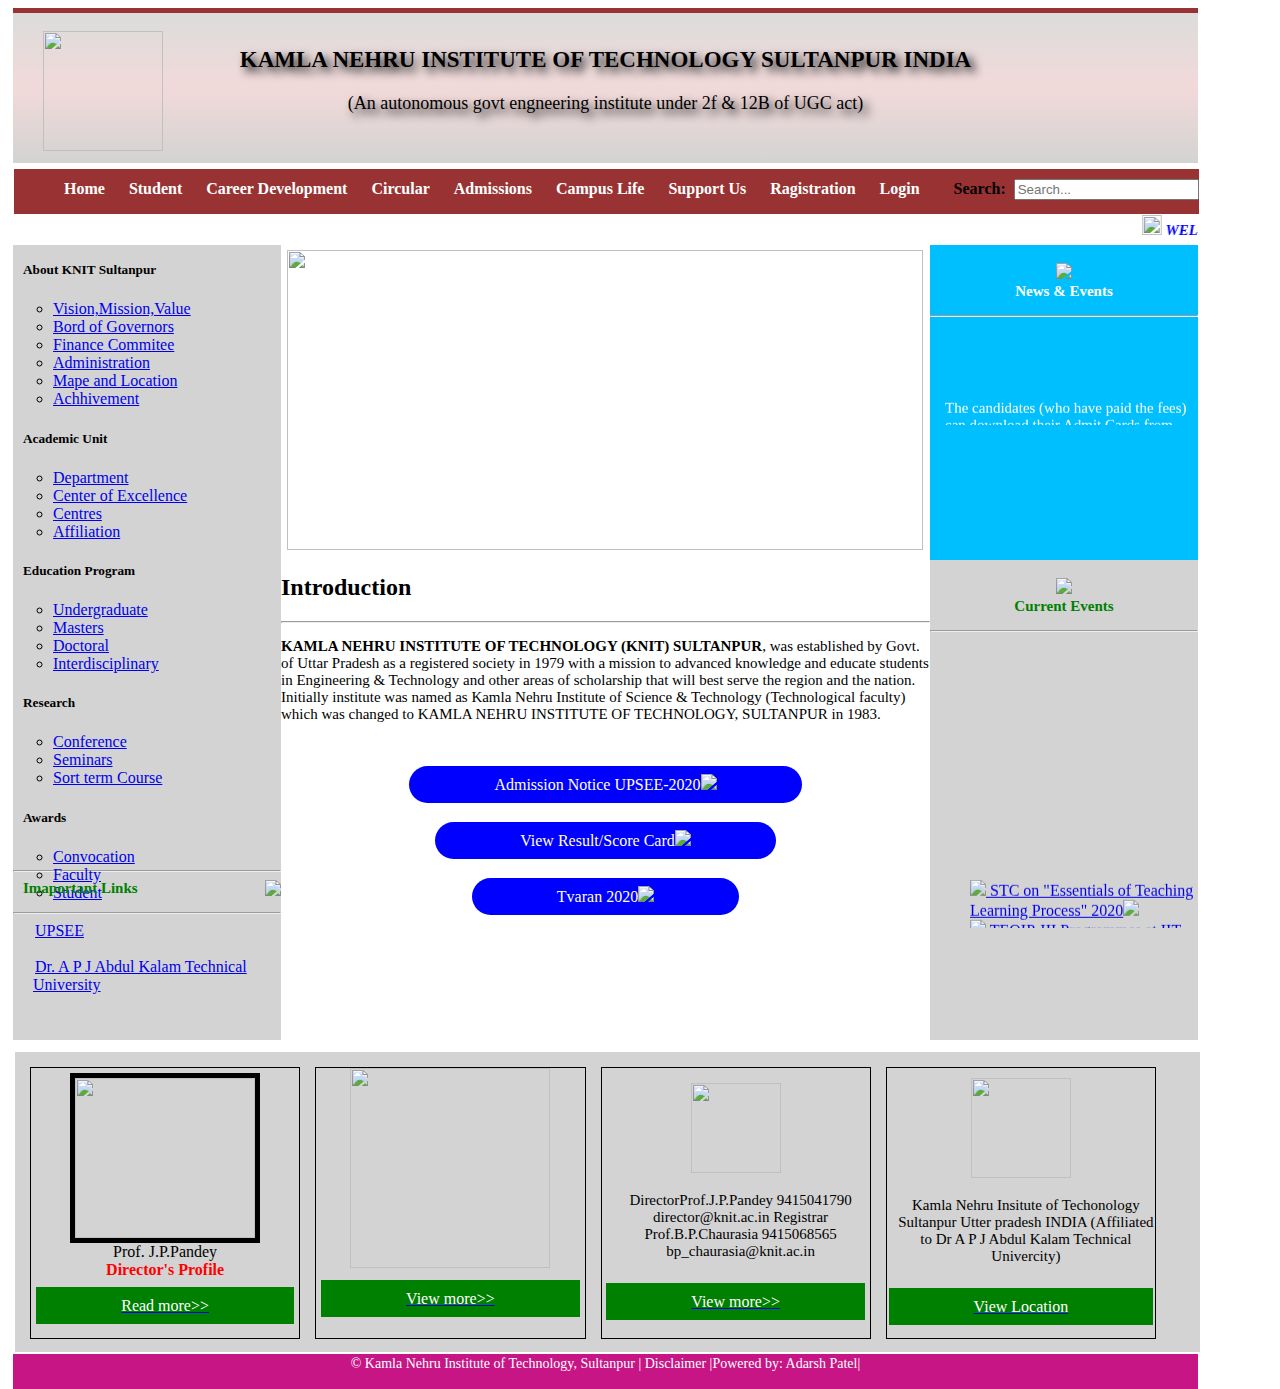
==== index.html @ 79cfc801 "Add files via upload" ====
<!DOCTYPE html>
<html>
<head>
  <title>KAMLA NEHRU INSTITUTE OF TECHNOLOGY (KNIT) SULTANPUR</title>
  <link rel="shortcut icon" href="/home/harish/Desktop/project/image/favicon.ico" />
  <link rel="stylesheet" type="text/css" href="/home/harish/Desktop/project/css/bootstrap.css">
  <meta name="viewport" content="width=device-width, initial-scale=1">
  <style type="text/css">
    #border{
      height: 1355px;
      width: 1185px;
      //background-color: #cccccc;
      margin-left: 5px;
      background-image: url('1.jpg');
    }
    #h1{
      height: 5px;
      width: 1185px;
      background-color: #993333;
    }
    #header {
  height: 150px;
  width: 1185px;
  background-color: #cccccc;
  background-image: linear-gradient(gainsboro, #f2d9d9,lightgrey);
  top-border:5px solid #993333;
}
#mark{
  height: 35px;
  width: 1185px;
  font-size:12px;
  background-color: white;
}
#middle{
  height: 800px;
  width: 1185px;
  background-color: white;

}
.mid{
  height: 790px;
  width: 590px;
  border: 5px solid black;
 // margin-left: 310px;
}
.m{
  height: 795px;
  width: 268px;
  background-color: lightgrey;
  //border: 5px solid white;
  margin-top: -5px;
  //margin-left: 0px;
}
#news
{
  height: 315px;
  width: 268px;
  background-color: deepskyblue;
  border: 5px white;
 // margin-left: 0px; 

}
#currentevent{
      height: 470px;
      width: 268px;
      background-color: lightgrey;
      //margin-top: 10px;
      //border: 15px white;
    }
#history{
  height: 600px;
  width: 268px;
  //background-color: red;
  margin-top: -5px;
  //border: 5px solid white;
 // margin-left: -5px;
}
new{
  background-color: blue;
  color: white;
  padding: 10px 85px;
 // margin-top: 10px;
  margin-bottom: 0px: 
  //border: none;
  width: 600px;
  height: 70px;
  border-radius: 30px 30px 30px 30px;
}
n1{
  background-color: green;
  color: white;
  padding: 10px 85px;
  margin-bottom: 0px: 
  border: none;
}
#h3{
          height: 1000px;
          width: 100px;
          margin-left: 20px;
          border:5px solid white;
}
g{
  margin: 30px;
  margin-bottom: 10px;
 }
 #menu{
  height: 45px;
      width: 1185px;
      background-color: #993333;
      margin-top: 5px;
      //border-radius:20px 20px 0px 0px;
            border:1px solid white;
            font-weight: bold;
}
#menu ul
{
list-style-type:none;
}
#menu ul li{
display:inline;
padding:10px;
//border:1px solid;
//margin: 10PX;
}
#menu ul li a{
color:white;
text-decoration:none;
}
#menu ul li a:hover{
  background-color: green;
}
#menu ul li ul li{
display: none;
}
#menu ul li:hover ul li{
       display: block;
}

#footer{
       height: 300px;
       width: 1185px;
       border:2px solid white;
       background-color: lightgrey;
       margin-left: 0px;
}
.f1{
     height:270px;
       width:268.25px;
       border:1px solid;
       margin-left:15px;
       margin-top:15px;
       float:left;
}
#flast{
       height: 35px;
       width: 1185px;
       background-color: mediumvioletred;
      // border: 5px white;
       //margin: 5px white;
       //margin-right: 5px;
      color: white;
      //margin-left: 5px;
}
p{
  //font-weight: bold;
  font-family: verdana;
  font-size: 15px;
  border: 5px white;
}
.dropbtn {
  background-color: #4CAF50;
  color: white;
  padding: 16px;
  font-size: 16px;
  border: none;
}

.dropdown {
  position: relative;
  display: inline-block;
}

.dropdown-content {
  display: none;
  position: absolute;
  background-color: #f1f1f1;
  min-width: 230px;
  box-shadow: 0px 8px 16px 0px rgba(0,0,0,0.2);
  z-index: 1;
}

.dropdown-content a {
  color: black;
  padding: 12px 16px;
  text-decoration: none;
  display: block;
}

.dropdown-content a:hover {background-color: #ddd;}

.dropdown:hover .dropdown-content {display: block;}

.dropdown:hover .dropbtn {background-color: #3e8e41;}


  </style>
</head>
<body>
  <div id="border"> 
    <div class="b" style="float: left;"></div>
    <div class="b" style="float: right;"></div>
    <div id="h1">
      <br>
      <center><h2><span style="font-size:23px; color:black; text-shadow:5px 5px 10px black;">
KAMLA NEHRU INSTITUTE OF TECHNOLOGY SULTANPUR INDIA</h2></span>
    <span style="font-size:18px; color:black; text-shadow:5px 5px 10px black;">
(An autonomous govt engneering institute under 2f & 12B of UGC act)</span></center>
  </div>
  <div id="header">
    <br>
  <g><img src="/home/harish/Desktop/project/image/KNITlogo.png" height="120px" width="120px"/></g>
  </div>
  <div id="menu">
       
    <ul style="margin-top: 10px;">
          <li><a href="index1.html">Home</a></li>
        <div class="dropdown">
          <li><a href="#">Student</a></li>
        <div class="dropdown-content">
          <a href="#">Student Academic Interface</a>
          <a href="#">Update Student's Profile</a>
          <a href="#">Download Provisional Certificate</a>
          <a href="#">Life @ KNIT</a>
          <!--<div class="dropdown-content">
            <a href="#">Campus</a>
            <a href="#">Library</a>
            <a href="#">Bank</a>
          </div></div>  -->
          <a href="#">Students Welfare</a>
          <a href="#">Student Bodies</a>
          <a href="#">Information Brochure</a>
          <a href="#">Train Time Table</a>
        </div></div>
        <div class="dropdown">
          <li><a href="#">Career Development</a></li>
        <div class="dropdown-content">
          <a href="#">Career Development Cell</a>
          <a href="#">Students Placement Module</a>
          <a href="#">Training & Workshops</a>
          <a href="#">Internship</a>
          <a href="#">Alumni</a>
        </div></div>
          <li><a   href="#">Circular</a></li>
          <li><a   href="#">Admissions</a></li>
          <li><a   href="#">Campus Life</a></li>
          <li><a   href="#">Support Us</a></li>
           <li><a   href="/home/harish/Desktop/project/StudentRegistration.html" target="blank">Ragistration</a></li>
          <li><a   href="/home/harish/Desktop/project/stusentlogin.html" target="blank">Login</a></li>
          <t style="margin-left: 20px;">Search:&nbsp</t>
         <input type="text" placeholder="Search..." >
     </ul>
      </div>
      <div id="mark"><span style="font-size:15px; color:blue;">
<marquee scrollamount="7"><b><img src="/home/harish/Desktop/project/image/rose.png" height="20px" width="20pxs"> <i>WELCOME TO KAMLA NEHRU INSTITUTE OF TECHNOLOGY SULTANPUR INDIA</i><img src="/home/harish/Desktop/project/image/rose.png" height="20px" width="20pxs"></b></marquee></span></div>
       <div id="middle">
          <div class="m" style="float: left;">
            <div id="history">
             <h5 style="margin-left: 10px;">About KNIT Sultanpur</h5>
              <ul type="circle">
                <li><a href="#">Vision,Mission,Value</a></li>
                <li><a href="#">Bord of Governors</a></li>
                <li><a href="#">Finance Commitee</a></li>
                <li><a href="#">Administration</a></li>
                <li><a href="#">Mape and Location</a></li>
                <li><a href="#">Achhivement</a></li>
              </ul>

            <h5 style="margin-left: 10px;">Academic Unit</h5>  
             <ul type="circle">         
              <li><a href="#">Department</a></li>
              <li><a href="#">Center of Excellence</a></li>
              <li><a href="#">Centres</a></li>
              <li><a href="#">Affiliation</a></li>
            </ul>
            
            <h5 style="margin-left: 10px">Education Program</h5>
             <ul type="circle">
              <li><a href="#">Undergraduate</a></li>
              <li><a href="#">Masters</a></li>
              <li><a href="#">Doctoral</a></li>
              <li><a href="#">Interdisciplinary</a></li>
            </ul>

            <h5 style="margin-left: 10px">Research</h5>
             <ul type="circle">
              <li><a href="#">Conference</a></li>
              <li><a href="#">Seminars</a></li>
              <li><a href="#">Sort term Course</a></li>
             </ul>
            <h5 style="margin-left: 10px">Awards</h5>
             <ul type="circle">
              <li><a href="#">Convocation</a></li>
              <li><a href="#">Faculty</a></li>
              <li><a href="#">Student</a></li>
             </ul>
           </div><hr>
          <p style="margin-top:5px"><span style="font-size:15px; color: green">
            <b style="margin-left: 10px;">Imaportant Links <img src="/home/harish/Desktop/project/image/imp_links.png" style="float: right;">
            </b>
          </p></span><hr><img src="/home/harish/Desktop/project/image/arrow1.png" height="10px" width="10px;">&nbsp &nbsp<a href="https://upsee.nic.in/publicinfo/public/home.aspx" target="blank">UPSEE</a>
          <br><br>
          <img src="/home/harish/Desktop/project/image/arrow1.png" height="10px" width="10px;">&nbsp &nbsp<a href="https://aktu.ac.in/" target="blank">Dr. A P J Abdul Kalam Technical <l style="margin-left: 20px;">University</l></a>

        </div>
          <div class="m" style="float: right;">
            <center>
  <div id="news"><br><img src="/home/harish/Desktop/project/image/news_event_g.png"><p style="margin-top:0px">
              <span style="font-size:15px; color: white"><b> News & Events</b></span></p><hr>
              <marquee direction="up" scrollamount="5" height="100px;" hspace="5px;" onmouseover="stop();" onmouseout="start();"><p style="color: white; margin-left:10px;">The candidates (who have paid the fees) can download their Admit Cards from  website www.knit.ac.in  w.e.f. 06.02.2020 (Friday). The candidates are advised to download their Admit Card of semester exam  using their roll and Password. In case, a candidate has misplaced or forgotten the Password, he/she may use the Date of Birth option given in the website.</p></marquee>
            </div>
            <div id="currentevent"><br><img src="/home/harish/Desktop/project/image/cur_event_g.png"><p style="margin-top:0px"><span style="font-size:15px; color: green"><b>Current Events</b></span></p><hr>
              <ul style="list-style-type: none; margin-left: 0px;">
   <marquee direction="up" height="280px;" scrolldelay="20">           
<li><a href="pdf/STC_Feb_P2020.pdf" target="_blank"><img src="/home/harish/Desktop/project/image/arrow_g.png"> STC on "Essentials of Teaching Learning Process" 2020</a><img src="/home/harish/Desktop/project/image/newicon.gif"></li>  
<li><a href="pdf/Notice_IIT_27Jan2020.pdf" target="_blank"><img src="/home/harish/Desktop/project/image/arrow_g.png"> TEQIP-III Programmes at IIT Delhi</a><img src="/home/harish/Desktop/project/image/newicon.gif"></li>             
<li><a href="pdf/ORTA_27Jan2020.pdf" target="_blank"><img src="/home/harish/Desktop/project/image/arrow_g.png"> STC on "Operation Research : Techniques and Applications (ORTA-2020)"</a><img src="/home/harish/Desktop/project/image/newicon.gif"></li>
<li><a href="pdf/NPTEL_220120.pdf" target="_blank"><img src="/home/harish/Desktop/project/image/arrow_g.png"> Notice for NPTEL Course for VIII Sem. B. Tech (All Branches)</a><img src="/home/harish/Desktop/project/image/newicon.gif"> </li>
<!--<li><a href="pdf/Notice-MOOCS_210120.pdf" target="_blank">Notice for NPTEL Course for VIII Sem. B. Tech (All Branches)</a><img src="/home/harish/Desktop/project/image/newicon.gif">  </li>-->
<li><a href="pdf/Quotation-GI-flag_140120.pdf" target="_blank"><img src="/home/harish/Desktop/project/image/arrow_g.png"> Quotation of galvanized flag mast of 12 Meter</a><img src="/home/harish/Desktop/project/image/newicon.gif">  </li>
<li><a href="pdf/SS-Pole-_140120.pdf" target="_blank"><img src="/home/harish/Desktop/project/image/arrow_g.png"> Quotation of Stainless Steel Flag Pole</a><img src="/home/harish/Desktop/project/image/newicon.gif">  </li>
<li><a href="pdf/SSPole1_140120.pdf" target="_blank"><img src="/home/harish/Desktop/project/image/arrow_g.png"> Quotation of Stainless Steel Flag Pole</a><img src="/home/harish/Desktop/project/image/newicon.gif"> </li>
<li><a href="pdf/alumni-park_140120.pdf" target="_blank"><img src="/home/harish/Desktop/project/image/arrow_g.png"> Instalation of National Flag with alumini's contribution</a><img src="/home/harish/Desktop/project/image/newicon.gif"> </li>
<li><a href="pdf/Quotation-gI_140120.pdf" target="_blank"><img src="/home/harish/Desktop/project/image/arrow_g.png">  Quotation of galvanized flag mast of 20 Meter</a><img src="/home/harish/Desktop/project/image/newicon.gif"> </li>

<li><a href="pdf/ExamScheme14Dec20191.pdf" target="_blank"><img src="/home/harish/Desktop/project/image/arrow_g.png">  Revised M. Tech(PT) Exam Scheme odd Semester 2019-20</a></li>              
<li><a href="pdf/Revised_Carry_2019-20.pdf" target="_blank"><img src="/home/harish/Desktop/project/image/arrow_g.png"> Revised Carry Over Paper/EX Student Scheme Odd Semester 2019-20</a></li>
<li><a href="pdf/Revised_Scheme06Dec2019.pdf" target="_blank"><img src="/home/harish/Desktop/project/image/arrow_g.png"> Revised Scheme of odd Semester Examination 2019-20</a></li>
<li><a href="pdf/Leaflet14Nov2019.pdf" target="_blank"><img src="/home/harish/Desktop/project/image/arrow_g.png"> Two  week FDP on Process Improvement Methodologies “Lean & Six Sigma”</a></li>                
<li><a href="pdf/Notice5Nov2019.pdf" target="_blank"><img src="/home/harish/Desktop/project/image/arrow_g.png"> Notice for fillup the examination form odd sem.2019</a></li>             
<li><a href="pdf/Workshop15Oct2019.pdf" target="_blank"><img src="/home/harish/Desktop/project/image/arrow_g.png"> Five Days Workshop on "Mechatronics & Instrumentation</a></li>
<li><a href="pdf/FDP30Sept2019.pdf" target="_blank"><img src="/home/harish/Desktop/project/image/arrow_g.png"> STC Programme on Structural Integrity and Reliability</a></li>
              
<li><a href="pdf/Scheme24Sept2019.pdf" target="_blank"><img src="/home/harish/Desktop/project/image/arrow_g.png"> Scheme of First Mid Semester Test (Odd Sem.)2019-20</a></li>
              
              <li><a href="pdf/Broucher19Sept2019.pdf" target="_blank"><img src="/home/harish/Desktop/project/image/arrow_g.png"> One Week STC On Cyber Crime & Computer Security: Law Enforcement Perspective (CCCSLEP)</a></li>
              
<li><a href="pdf/news_010819.pdf" target="_blank"><img src="/home/harish/Desktop/project/image/arrow_g.png">Elective Course in & 7th semester or moocs through NPTEL </a></li>
<li><a href="pdf/AICTESTTP3Aug2019.pdf" target="_blank"><img src="/home/harish/Desktop/project/image/arrow_g.png"> One week Short Term Training Program on “Simulation Techniques for Engineering Research”(September 16 to 21, 2019)</a></li>
<li><a href="pdf/notice_200219.pdf" target="_blank" class="news"><img src="/home/harish/Desktop/project/image/arrow_g.png"> Notice Regarding Degree/Marksheets</a></li>
<li><a href="pdf/Notice_28Jan_2019.pdf" target="_blank" class="news"><img src="/home/harish/Desktop/project/image/arrow_g.png"> Notice Regarding Uncollected Degree </a></li>                
<li><a href="pdf/Ombudsman_270818.pdf" target="_blank" class="news"><img src="/home/harish/Desktop/project/image/arrow_g.png"> Ombudsman for Grievance Redressal</a></li>
<li><a href="pdf/redressal_270818.pdf" target="_blank" class="news"><img src="/home/harish/Desktop/project/image/arrow_g.png"> Grievance Redressal Committee for the Students</a></li>
<li><a href="pdf/news_140618.pdf" target="_blank" class="news"><img src="/home/harish/Desktop/project/image/arrow_g.png"> Creating a cell for students from J & K for higher studies</a></li></marquee></ul>                                                                      
            </div>
          </center>
<div id="implink"></div>
          </div>
          <img src="/home/harish/Desktop/project/image/images (3).jpeg" height="300px" width="636px" style="margin-left: 6px;">  
          <br>
          <h2><span style="color: #000000;">Introduction</span></h2>
          <hr>
            <p><b style="font-family: verdana;">KAMLA NEHRU INSTITUTE OF TECHNOLOGY (KNIT) SULTANPUR</b>, was established by Govt. of Uttar Pradesh as a registered society in 1979 with a mission to advanced knowledge and educate students in Engineering & Technology and other areas of scholarship that will best serve the region and the nation. Initially institute was named as Kamla Nehru Institute of Science & Technology (Technological faculty) which was changed to KAMLA NEHRU INSTITUTE OF TECHNOLOGY, SULTANPUR in 1983. </p> 
            <br><br>
            <center>
            <a href="https://upsee.nic.in/publicinfo/public/home.aspx" target="blank"><new>Admission Notice UPSEE-2020<img src="/home/harish/Desktop/project/image/newicon.gif"></new></></a><br><br><br>
            <a href="https://govexams.com/knit/Searchresult.aspx" target="blank"><new>View Result/Score Card<img src="/home/harish/Desktop/project/image/newicon.gif"></new></a><br><br><br>
            <a href="https://www.tvaran2k20.co.in" target="blank"><new>Tvaran 2020<img src="/home/harish/Desktop/project/image/newicon.gif"></new></></a>
          </center>
        </div>
<div id="footer">
    <div class="f1"><center><img src="/home/harish/Desktop/project/image/director.jpg" height="160px;" width="180px;" style="margin-top: 5px" border="5px white;"><br>Prof. J.P.Pandey<br><b style="color: red">Director's Profile</b><br><br><a href="director.html" style="border: 0px;"><n1>Read more>></n1></a></center></div>
        <div class="f1"><center><img src="/home/harish/Desktop/project/image/photo-gallery.png" height="200px;" width="200px;"><br><br><a href="gallery.html" style="border: 0px;"><n1>View more>></n1></a></center></div>
        <div class="f1"><center><img src="/home/harish/Desktop/project/image/contect.png" height="90px;" width="90px;" style="margin-top: 15PX;">
<p style="margin-left: 10px;">DirectorProf.J.P.Pandey 9415041790 director@knit.ac.in
Registrar Prof.B.P.Chaurasia 9415068565 bp_chaurasia@knit.ac.in</p><br><a href="contact.html" style="border: 0px;"><n1>View more>></n1></a></center></div>
        <div class="f1"><center><img src="/home/harish/Desktop/project/image/pta.jpg" height="100px;" width="100px;" style="margin-top: 10px;"><p style="margin-left: 10px;">Kamla Nehru Insitute of Techonology Sultanpur Utter pradesh INDIA (Affiliated to Dr A P J Abdul Kalam Technical Univercity)</p><br><a href="https://www.google.com/maps/dir//Kamla+Nehru+Institute+of+Technology,+Sultanpur+(U.P.),+Sultanpur+-+Kadipur+Rd,+Sultanpur,+Uttar+Pradesh+228118/data=!4m6!4m5!1m1!4e2!1m2!1m1!1s0x399a7c86d691219f:0x99a3eb1e7c07f78f?sa=X&ved=2ahUKEwjW_8CUu73nAhVIU30KHY4_BF4Q48ADMAV6BAgHECg" style="border: 0px;margin-top: 15px; "><n1>View Location</n1></a></center></div></div>
        <div id="flast"><center><d style="font-weight: lighter; font-size: 14px; margin-top: 20px;
" >&copy Kamla Nehru Institute of Technology, Sultanpur | Disclaimer |Powered by: Adarsh Patel|
</d></center></div>
</div>
</body>
</html>
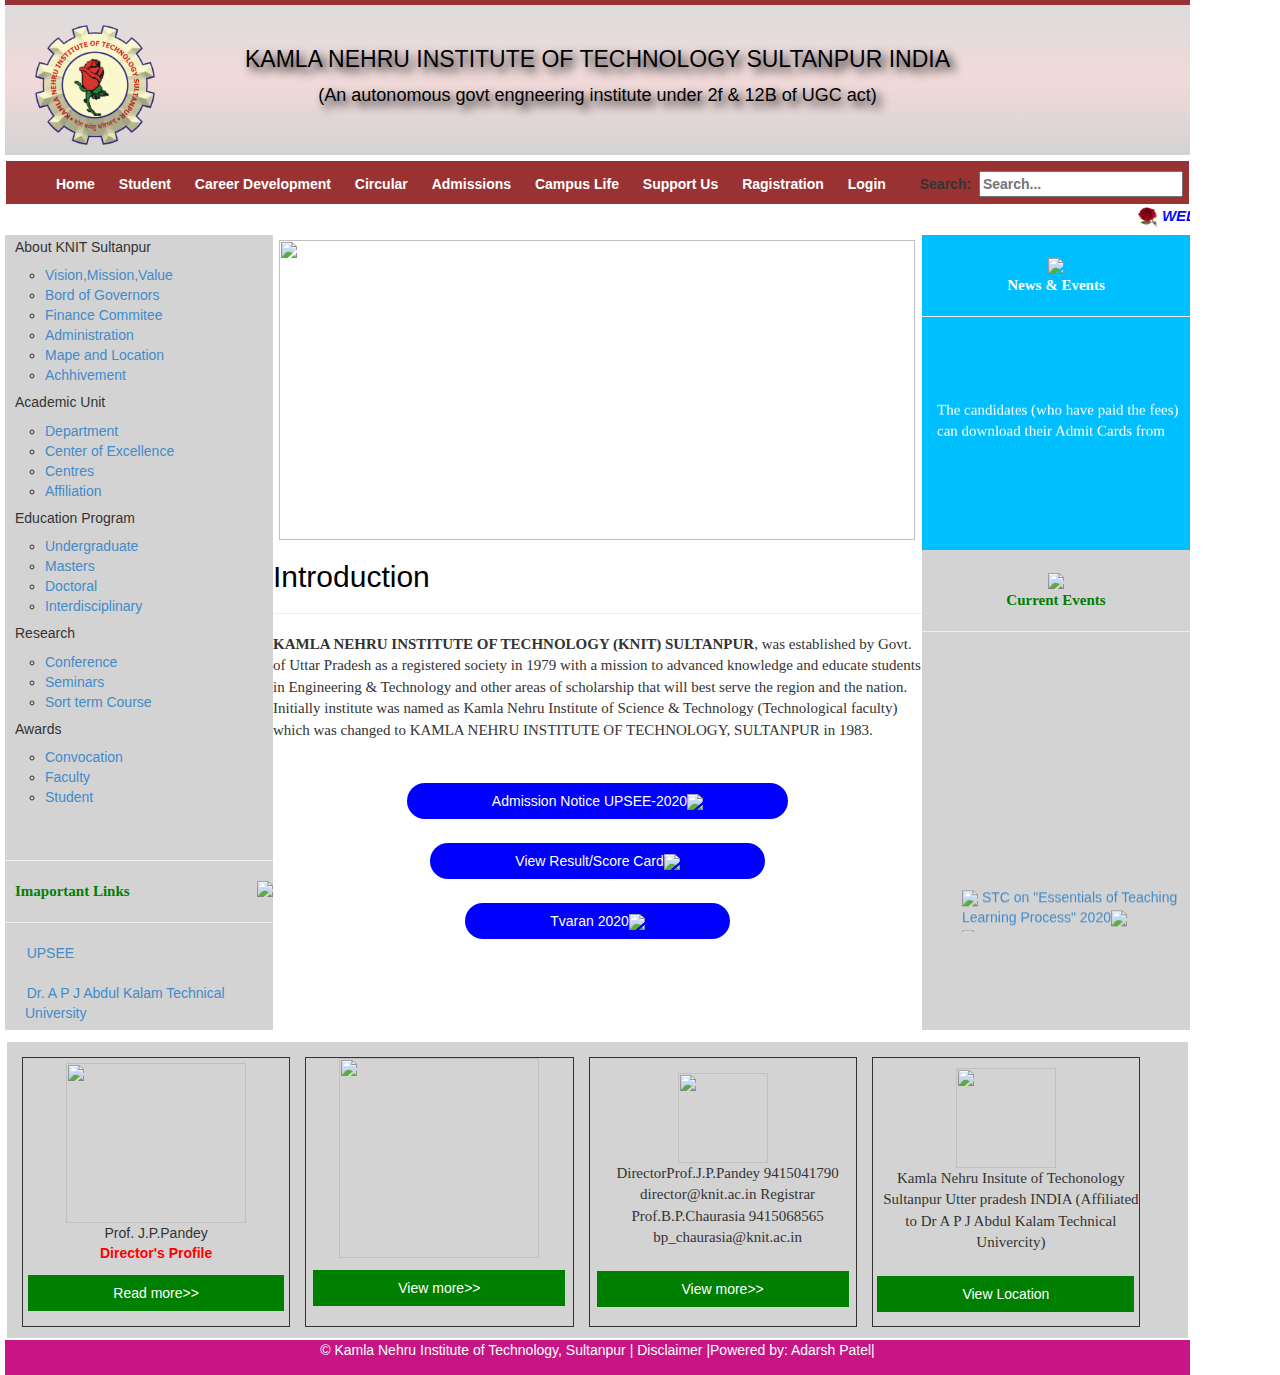
==== commit f932743d: "Update index.html" ====
--- a/index.html
+++ b/index.html
@@ -2,8 +2,8 @@
 <html>
 <head>
   <title>KAMLA NEHRU INSTITUTE OF TECHNOLOGY (KNIT) SULTANPUR</title>
-  <link rel="shortcut icon" href="/home/harish/Desktop/project/image/favicon.ico" />
-  <link rel="stylesheet" type="text/css" href="/home/harish/Desktop/project/css/bootstrap.css">
+  <link rel="shortcut icon" href="image/favicon.ico" />
+  <link rel="stylesheet" type="text/css" href="css/bootstrap.css">
   <meta name="viewport" content="width=device-width, initial-scale=1">
   <style type="text/css">
     #border{
@@ -218,12 +218,12 @@
   </div>
   <div id="header">
     <br>
-  <g><img src="/home/harish/Desktop/project/image/KNITlogo.png" height="120px" width="120px"/></g>
+  <g><img src="/image/KNITlogo.png" height="120px" width="120px"/></g>
   </div>
   <div id="menu">
        
     <ul style="margin-top: 10px;">
-          <li><a href="index1.html">Home</a></li>
+          <li><a href="index.html">Home</a></li>
         <div class="dropdown">
           <li><a href="#">Student</a></li>
         <div class="dropdown-content">
@@ -254,14 +254,14 @@
           <li><a   href="#">Admissions</a></li>
           <li><a   href="#">Campus Life</a></li>
           <li><a   href="#">Support Us</a></li>
-           <li><a   href="/home/harish/Desktop/project/StudentRegistration.html" target="blank">Ragistration</a></li>
-          <li><a   href="/home/harish/Desktop/project/stusentlogin.html" target="blank">Login</a></li>
+           <li><a   href="/StudentRegistration.html" target="blank">Ragistration</a></li>
+          <li><a   href="/stusentlogin.html" target="blank">Login</a></li>
           <t style="margin-left: 20px;">Search:&nbsp</t>
          <input type="text" placeholder="Search..." >
      </ul>
       </div>
       <div id="mark"><span style="font-size:15px; color:blue;">
-<marquee scrollamount="7"><b><img src="/home/harish/Desktop/project/image/rose.png" height="20px" width="20pxs"> <i>WELCOME TO KAMLA NEHRU INSTITUTE OF TECHNOLOGY SULTANPUR INDIA</i><img src="/home/harish/Desktop/project/image/rose.png" height="20px" width="20pxs"></b></marquee></span></div>
+<marquee scrollamount="7"><b><img src="/image/rose.png" height="20px" width="20pxs"> <i>WELCOME TO KAMLA NEHRU INSTITUTE OF TECHNOLOGY SULTANPUR INDIA</i><img src="/home/harish/Desktop/project/image/rose.png" height="20px" width="20pxs"></b></marquee></span></div>
        <div id="middle">
           <div class="m" style="float: left;">
             <div id="history">
@@ -379,4 +379,4 @@
 </d></center></div>
 </div>
 </body>
-</html>+</html>
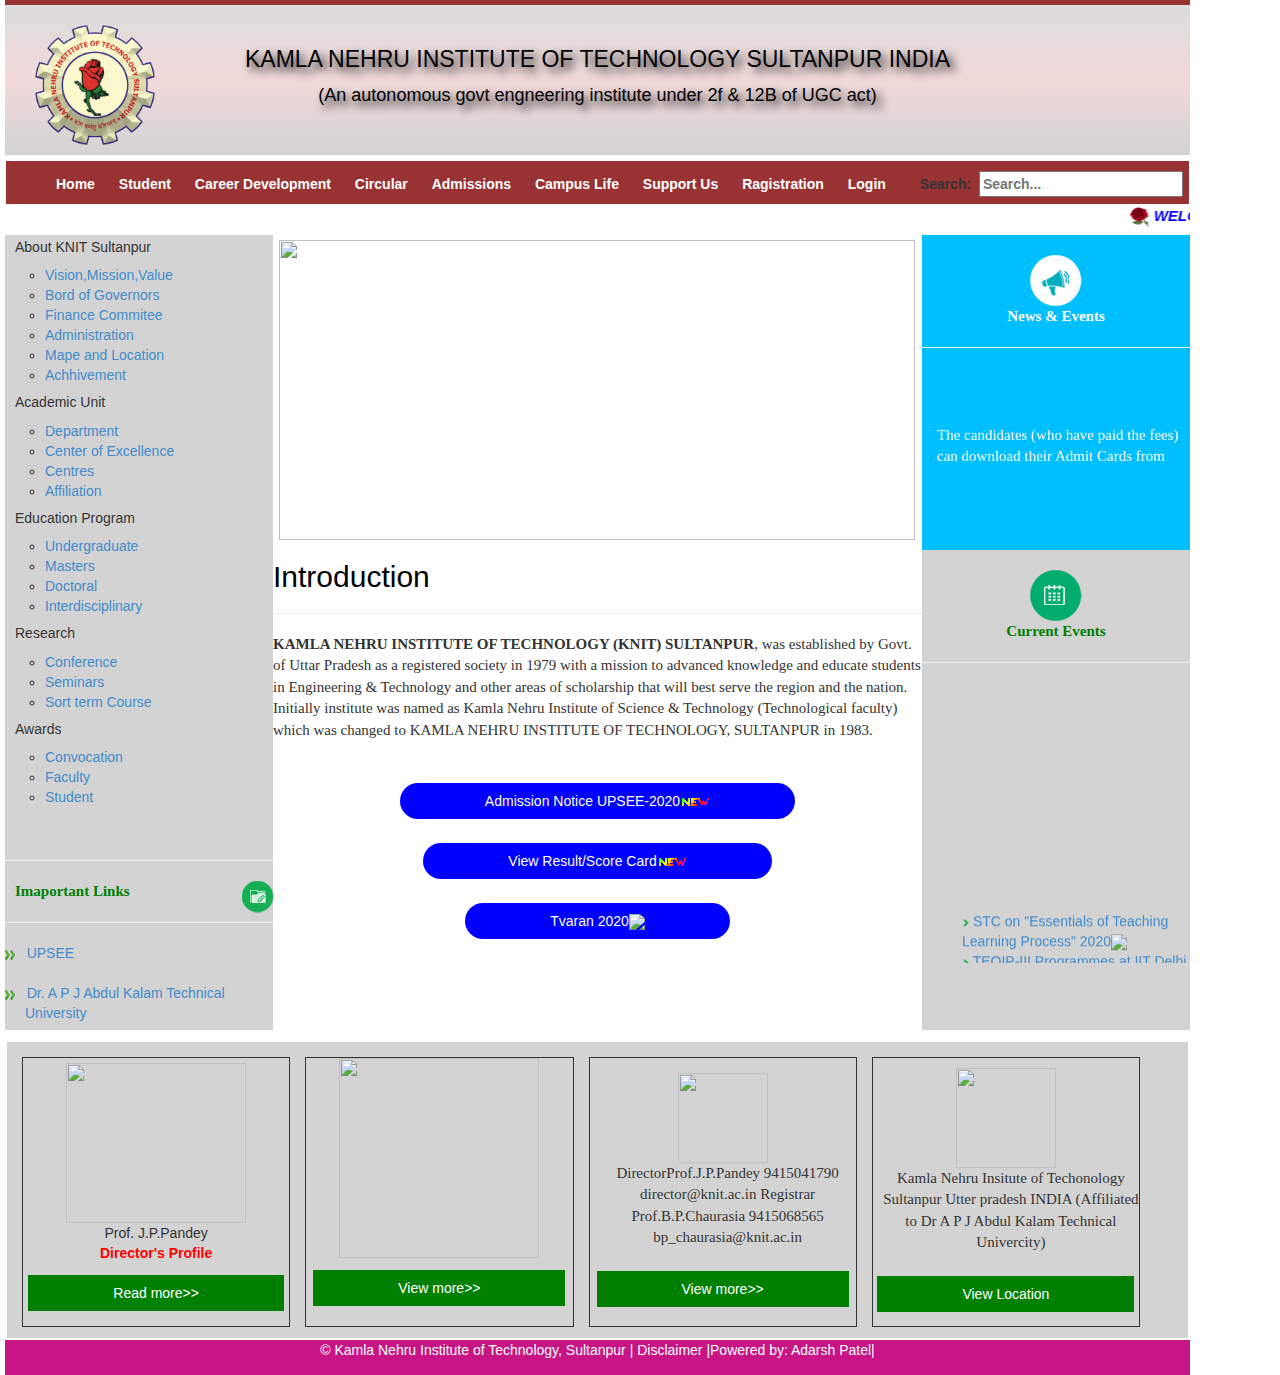
==== commit 141eaa86: "Update index.html" ====
--- a/index.html
+++ b/index.html
@@ -218,7 +218,7 @@
   </div>
   <div id="header">
     <br>
-  <g><img src="/image/KNITlogo.png" height="120px" width="120px"/></g>
+  <g><img src="image/KNITlogo.png" height="120px" width="120px"/></g>
   </div>
   <div id="menu">
        
@@ -261,7 +261,7 @@
      </ul>
       </div>
       <div id="mark"><span style="font-size:15px; color:blue;">
-<marquee scrollamount="7"><b><img src="/image/rose.png" height="20px" width="20pxs"> <i>WELCOME TO KAMLA NEHRU INSTITUTE OF TECHNOLOGY SULTANPUR INDIA</i><img src="/home/harish/Desktop/project/image/rose.png" height="20px" width="20pxs"></b></marquee></span></div>
+<marquee scrollamount="7"><b><img src="image/rose.png" height="20px" width="20pxs"> <i>WELCOME TO KAMLA NEHRU INSTITUTE OF TECHNOLOGY SULTANPUR INDIA</i><img src="/home/harish/Desktop/project/image/rose.png" height="20px" width="20pxs"></b></marquee></span></div>
        <div id="middle">
           <div class="m" style="float: left;">
             <div id="history">
@@ -305,24 +305,24 @@
              </ul>
            </div><hr>
           <p style="margin-top:5px"><span style="font-size:15px; color: green">
-            <b style="margin-left: 10px;">Imaportant Links <img src="/home/harish/Desktop/project/image/imp_links.png" style="float: right;">
+            <b style="margin-left: 10px;">Imaportant Links <img src="image/imp_links.png" style="float: right;">
             </b>
-          </p></span><hr><img src="/home/harish/Desktop/project/image/arrow1.png" height="10px" width="10px;">&nbsp &nbsp<a href="https://upsee.nic.in/publicinfo/public/home.aspx" target="blank">UPSEE</a>
+          </p></span><hr><img src="image/arrow1.png" height="10px" width="10px;">&nbsp &nbsp<a href="https://upsee.nic.in/publicinfo/public/home.aspx" target="blank">UPSEE</a>
           <br><br>
-          <img src="/home/harish/Desktop/project/image/arrow1.png" height="10px" width="10px;">&nbsp &nbsp<a href="https://aktu.ac.in/" target="blank">Dr. A P J Abdul Kalam Technical <l style="margin-left: 20px;">University</l></a>
+          <img src="image/arrow1.png" height="10px" width="10px;">&nbsp &nbsp<a href="https://aktu.ac.in/" target="blank">Dr. A P J Abdul Kalam Technical <l style="margin-left: 20px;">University</l></a>
 
         </div>
           <div class="m" style="float: right;">
             <center>
-  <div id="news"><br><img src="/home/harish/Desktop/project/image/news_event_g.png"><p style="margin-top:0px">
+  <div id="news"><br><img src="image/news_event_g.png"><p style="margin-top:0px">
               <span style="font-size:15px; color: white"><b> News & Events</b></span></p><hr>
               <marquee direction="up" scrollamount="5" height="100px;" hspace="5px;" onmouseover="stop();" onmouseout="start();"><p style="color: white; margin-left:10px;">The candidates (who have paid the fees) can download their Admit Cards from  website www.knit.ac.in  w.e.f. 06.02.2020 (Friday). The candidates are advised to download their Admit Card of semester exam  using their roll and Password. In case, a candidate has misplaced or forgotten the Password, he/she may use the Date of Birth option given in the website.</p></marquee>
             </div>
-            <div id="currentevent"><br><img src="/home/harish/Desktop/project/image/cur_event_g.png"><p style="margin-top:0px"><span style="font-size:15px; color: green"><b>Current Events</b></span></p><hr>
+            <div id="currentevent"><br><img src="image/cur_event_g.png"><p style="margin-top:0px"><span style="font-size:15px; color: green"><b>Current Events</b></span></p><hr>
               <ul style="list-style-type: none; margin-left: 0px;">
    <marquee direction="up" height="280px;" scrolldelay="20">           
-<li><a href="pdf/STC_Feb_P2020.pdf" target="_blank"><img src="/home/harish/Desktop/project/image/arrow_g.png"> STC on "Essentials of Teaching Learning Process" 2020</a><img src="/home/harish/Desktop/project/image/newicon.gif"></li>  
-<li><a href="pdf/Notice_IIT_27Jan2020.pdf" target="_blank"><img src="/home/harish/Desktop/project/image/arrow_g.png"> TEQIP-III Programmes at IIT Delhi</a><img src="/home/harish/Desktop/project/image/newicon.gif"></li>             
+<li><a href="pdf/STC_Feb_P2020.pdf" target="_blank"><img src="image/arrow_g.png"> STC on "Essentials of Teaching Learning Process" 2020</a><img src="/home/harish/Desktop/project/image/newicon.gif"></li>  
+<li><a href="pdf/Notice_IIT_27Jan2020.pdf" target="_blank"><img src="image/arrow_g.png"> TEQIP-III Programmes at IIT Delhi</a><img src="/home/harish/Desktop/project/image/newicon.gif"></li>             
 <li><a href="pdf/ORTA_27Jan2020.pdf" target="_blank"><img src="/home/harish/Desktop/project/image/arrow_g.png"> STC on "Operation Research : Techniques and Applications (ORTA-2020)"</a><img src="/home/harish/Desktop/project/image/newicon.gif"></li>
 <li><a href="pdf/NPTEL_220120.pdf" target="_blank"><img src="/home/harish/Desktop/project/image/arrow_g.png"> Notice for NPTEL Course for VIII Sem. B. Tech (All Branches)</a><img src="/home/harish/Desktop/project/image/newicon.gif"> </li>
 <!--<li><a href="pdf/Notice-MOOCS_210120.pdf" target="_blank">Notice for NPTEL Course for VIII Sem. B. Tech (All Branches)</a><img src="/home/harish/Desktop/project/image/newicon.gif">  </li>-->
@@ -362,8 +362,8 @@
             <p><b style="font-family: verdana;">KAMLA NEHRU INSTITUTE OF TECHNOLOGY (KNIT) SULTANPUR</b>, was established by Govt. of Uttar Pradesh as a registered society in 1979 with a mission to advanced knowledge and educate students in Engineering & Technology and other areas of scholarship that will best serve the region and the nation. Initially institute was named as Kamla Nehru Institute of Science & Technology (Technological faculty) which was changed to KAMLA NEHRU INSTITUTE OF TECHNOLOGY, SULTANPUR in 1983. </p> 
             <br><br>
             <center>
-            <a href="https://upsee.nic.in/publicinfo/public/home.aspx" target="blank"><new>Admission Notice UPSEE-2020<img src="/home/harish/Desktop/project/image/newicon.gif"></new></></a><br><br><br>
-            <a href="https://govexams.com/knit/Searchresult.aspx" target="blank"><new>View Result/Score Card<img src="/home/harish/Desktop/project/image/newicon.gif"></new></a><br><br><br>
+            <a href="https://upsee.nic.in/publicinfo/public/home.aspx" target="blank"><new>Admission Notice UPSEE-2020<img src="image/newicon.gif"></new></></a><br><br><br>
+            <a href="https://govexams.com/knit/Searchresult.aspx" target="blank"><new>View Result/Score Card<img src="image/newicon.gif"></new></a><br><br><br>
             <a href="https://www.tvaran2k20.co.in" target="blank"><new>Tvaran 2020<img src="/home/harish/Desktop/project/image/newicon.gif"></new></></a>
           </center>
         </div>
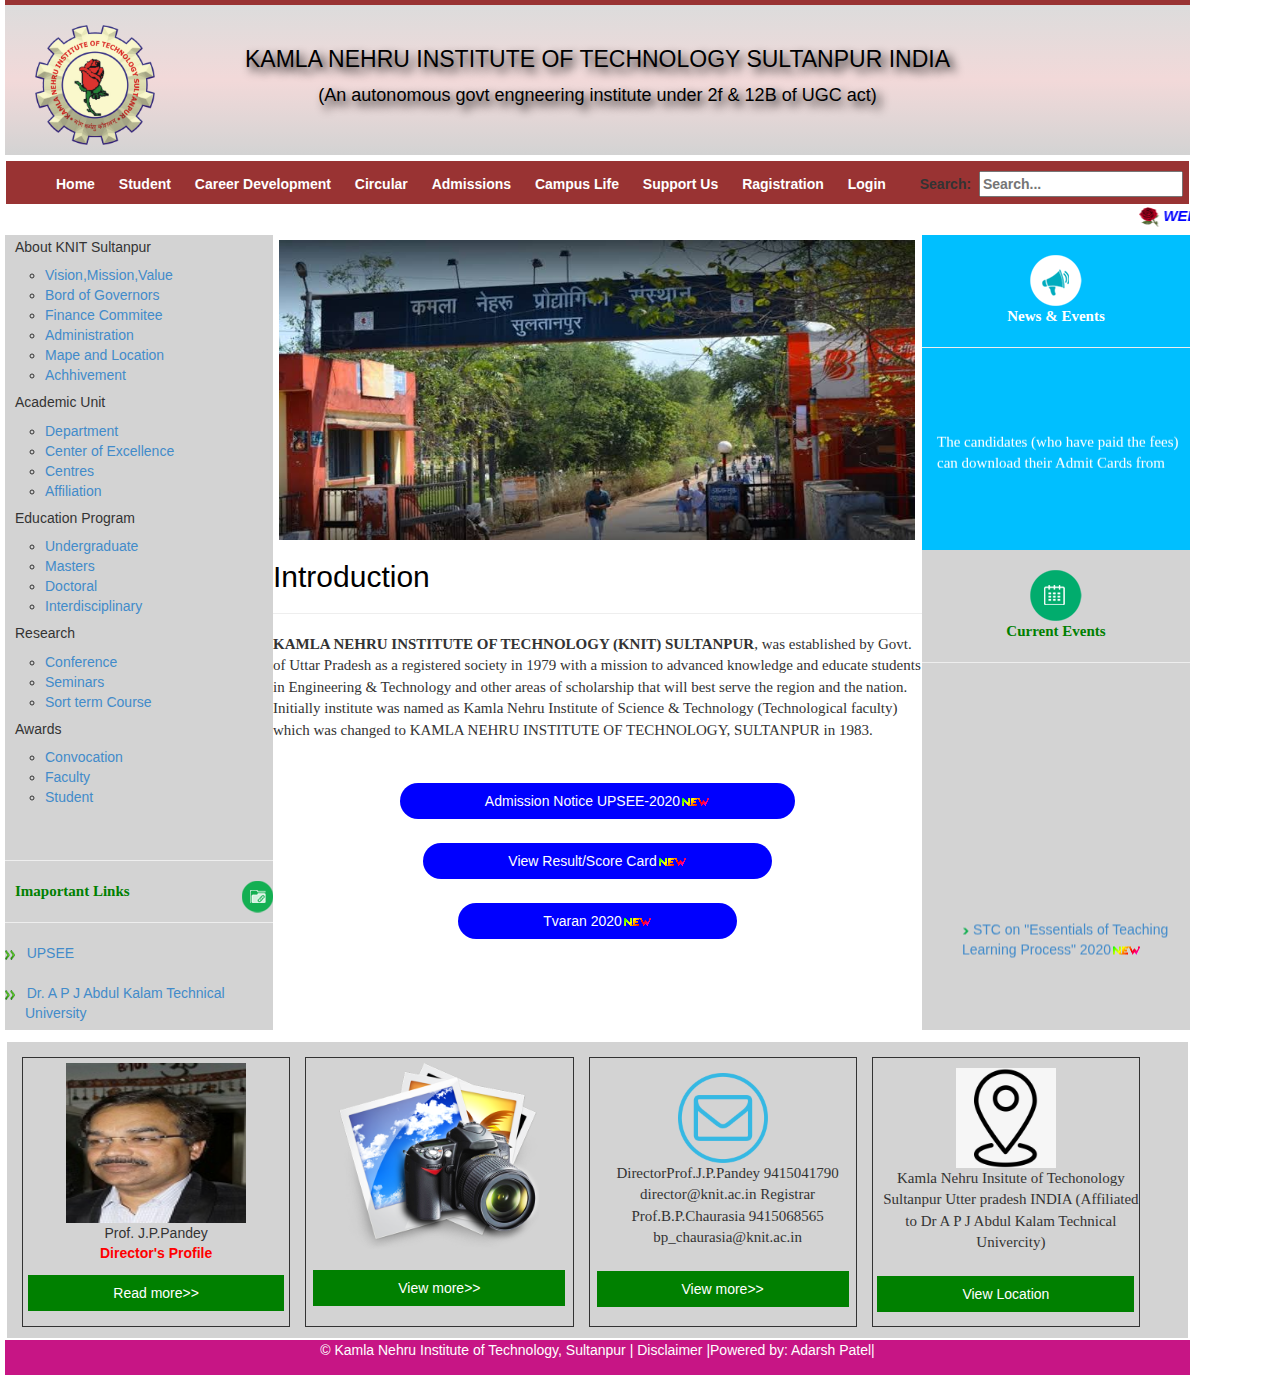
==== commit c9448c59: "Add files via upload" ====
--- a/index.html
+++ b/index.html
@@ -254,14 +254,14 @@
           <li><a   href="#">Admissions</a></li>
           <li><a   href="#">Campus Life</a></li>
           <li><a   href="#">Support Us</a></li>
-           <li><a   href="/StudentRegistration.html" target="blank">Ragistration</a></li>
-          <li><a   href="/stusentlogin.html" target="blank">Login</a></li>
+           <li><a   href="StudentRegistration.html" target="blank">Ragistration</a></li>
+          <li><a   href="stusentlogin.html" target="blank">Login</a></li>
           <t style="margin-left: 20px;">Search:&nbsp</t>
          <input type="text" placeholder="Search..." >
      </ul>
       </div>
       <div id="mark"><span style="font-size:15px; color:blue;">
-<marquee scrollamount="7"><b><img src="image/rose.png" height="20px" width="20pxs"> <i>WELCOME TO KAMLA NEHRU INSTITUTE OF TECHNOLOGY SULTANPUR INDIA</i><img src="/home/harish/Desktop/project/image/rose.png" height="20px" width="20pxs"></b></marquee></span></div>
+<marquee scrollamount="7"><b><img src="image/rose.png" height="20px" width="20pxs"> <i>WELCOME TO KAMLA NEHRU INSTITUTE OF TECHNOLOGY SULTANPUR INDIA</i><img src="image/rose.png" height="20px" width="20pxs"></b></marquee></span></div>
        <div id="middle">
           <div class="m" style="float: left;">
             <div id="history">
@@ -321,41 +321,41 @@
             <div id="currentevent"><br><img src="image/cur_event_g.png"><p style="margin-top:0px"><span style="font-size:15px; color: green"><b>Current Events</b></span></p><hr>
               <ul style="list-style-type: none; margin-left: 0px;">
    <marquee direction="up" height="280px;" scrolldelay="20">           
-<li><a href="pdf/STC_Feb_P2020.pdf" target="_blank"><img src="image/arrow_g.png"> STC on "Essentials of Teaching Learning Process" 2020</a><img src="/home/harish/Desktop/project/image/newicon.gif"></li>  
-<li><a href="pdf/Notice_IIT_27Jan2020.pdf" target="_blank"><img src="image/arrow_g.png"> TEQIP-III Programmes at IIT Delhi</a><img src="/home/harish/Desktop/project/image/newicon.gif"></li>             
-<li><a href="pdf/ORTA_27Jan2020.pdf" target="_blank"><img src="/home/harish/Desktop/project/image/arrow_g.png"> STC on "Operation Research : Techniques and Applications (ORTA-2020)"</a><img src="/home/harish/Desktop/project/image/newicon.gif"></li>
-<li><a href="pdf/NPTEL_220120.pdf" target="_blank"><img src="/home/harish/Desktop/project/image/arrow_g.png"> Notice for NPTEL Course for VIII Sem. B. Tech (All Branches)</a><img src="/home/harish/Desktop/project/image/newicon.gif"> </li>
-<!--<li><a href="pdf/Notice-MOOCS_210120.pdf" target="_blank">Notice for NPTEL Course for VIII Sem. B. Tech (All Branches)</a><img src="/home/harish/Desktop/project/image/newicon.gif">  </li>-->
-<li><a href="pdf/Quotation-GI-flag_140120.pdf" target="_blank"><img src="/home/harish/Desktop/project/image/arrow_g.png"> Quotation of galvanized flag mast of 12 Meter</a><img src="/home/harish/Desktop/project/image/newicon.gif">  </li>
-<li><a href="pdf/SS-Pole-_140120.pdf" target="_blank"><img src="/home/harish/Desktop/project/image/arrow_g.png"> Quotation of Stainless Steel Flag Pole</a><img src="/home/harish/Desktop/project/image/newicon.gif">  </li>
-<li><a href="pdf/SSPole1_140120.pdf" target="_blank"><img src="/home/harish/Desktop/project/image/arrow_g.png"> Quotation of Stainless Steel Flag Pole</a><img src="/home/harish/Desktop/project/image/newicon.gif"> </li>
-<li><a href="pdf/alumni-park_140120.pdf" target="_blank"><img src="/home/harish/Desktop/project/image/arrow_g.png"> Instalation of National Flag with alumini's contribution</a><img src="/home/harish/Desktop/project/image/newicon.gif"> </li>
-<li><a href="pdf/Quotation-gI_140120.pdf" target="_blank"><img src="/home/harish/Desktop/project/image/arrow_g.png">  Quotation of galvanized flag mast of 20 Meter</a><img src="/home/harish/Desktop/project/image/newicon.gif"> </li>
-
-<li><a href="pdf/ExamScheme14Dec20191.pdf" target="_blank"><img src="/home/harish/Desktop/project/image/arrow_g.png">  Revised M. Tech(PT) Exam Scheme odd Semester 2019-20</a></li>              
-<li><a href="pdf/Revised_Carry_2019-20.pdf" target="_blank"><img src="/home/harish/Desktop/project/image/arrow_g.png"> Revised Carry Over Paper/EX Student Scheme Odd Semester 2019-20</a></li>
-<li><a href="pdf/Revised_Scheme06Dec2019.pdf" target="_blank"><img src="/home/harish/Desktop/project/image/arrow_g.png"> Revised Scheme of odd Semester Examination 2019-20</a></li>
-<li><a href="pdf/Leaflet14Nov2019.pdf" target="_blank"><img src="/home/harish/Desktop/project/image/arrow_g.png"> Two  week FDP on Process Improvement Methodologies “Lean & Six Sigma”</a></li>                
-<li><a href="pdf/Notice5Nov2019.pdf" target="_blank"><img src="/home/harish/Desktop/project/image/arrow_g.png"> Notice for fillup the examination form odd sem.2019</a></li>             
-<li><a href="pdf/Workshop15Oct2019.pdf" target="_blank"><img src="/home/harish/Desktop/project/image/arrow_g.png"> Five Days Workshop on "Mechatronics & Instrumentation</a></li>
-<li><a href="pdf/FDP30Sept2019.pdf" target="_blank"><img src="/home/harish/Desktop/project/image/arrow_g.png"> STC Programme on Structural Integrity and Reliability</a></li>
+<li><a href="pdf/STC_Feb_P2020.pdf" target="_blank"><img src="image/arrow_g.png"> STC on "Essentials of Teaching Learning Process" 2020</a><img src="image/newicon.gif"></li>  
+<li><a href="pdf/Notice_IIT_27Jan2020.pdf" target="_blank"><img src="image/arrow_g.png"> TEQIP-III Programmes at IIT Delhi</a><img src="image/newicon.gif"></li>             
+<li><a href="pdf/ORTA_27Jan2020.pdf" target="_blank"><img src="image/arrow_g.png"> STC on "Operation Research : Techniques and Applications (ORTA-2020)"</a><img src="image/newicon.gif"></li>
+<li><a href="pdf/NPTEL_220120.pdf" target="_blank"><img src="image/arrow_g.png"> Notice for NPTEL Course for VIII Sem. B. Tech (All Branches)</a><img src="image/newicon.gif"> </li>
+<!--<li><a href="pdf/Notice-MOOCS_210120.pdf" target="_blank">Notice for NPTEL Course for VIII Sem. B. Tech (All Branches)</a><img src="image/newicon.gif">  </li>-->
+<li><a href="pdf/Quotation-GI-flag_140120.pdf" target="_blank"><img src="image/arrow_g.png"> Quotation of galvanized flag mast of 12 Meter</a><img src="image/newicon.gif">  </li>
+<li><a href="pdf/SS-Pole-_140120.pdf" target="_blank"><img src="image/arrow_g.png"> Quotation of Stainless Steel Flag Pole</a><img src="image/newicon.gif">  </li>
+<li><a href="pdf/SSPole1_140120.pdf" target="_blank"><img src="image/arrow_g.png"> Quotation of Stainless Steel Flag Pole</a><img src="image/newicon.gif"> </li>
+<li><a href="pdf/alumni-park_140120.pdf" target="_blank"><img src="image/arrow_g.png"> Instalation of National Flag with alumini's contribution</a><img src="image/newicon.gif"> </li>
+<li><a href="pdf/Quotation-gI_140120.pdf" target="_blank"><img src="image/arrow_g.png">  Quotation of galvanized flag mast of 20 Meter</a><img src="image/newicon.gif"> </li>
+
+<li><a href="pdf/ExamScheme14Dec20191.pdf" target="_blank"><img src="image/arrow_g.png">  Revised M. Tech(PT) Exam Scheme odd Semester 2019-20</a></li>              
+<li><a href="pdf/Revised_Carry_2019-20.pdf" target="_blank"><img src="image/arrow_g.png"> Revised Carry Over Paper/EX Student Scheme Odd Semester 2019-20</a></li>
+<li><a href="pdf/Revised_Scheme06Dec2019.pdf" target="_blank"><img src="image/arrow_g.png"> Revised Scheme of odd Semester Examination 2019-20</a></li>
+<li><a href="pdf/Leaflet14Nov2019.pdf" target="_blank"><img src="image/arrow_g.png"> Two  week FDP on Process Improvement Methodologies “Lean & Six Sigma”</a></li>                
+<li><a href="pdf/Notice5Nov2019.pdf" target="_blank"><img src="image/arrow_g.png"> Notice for fillup the examination form odd sem.2019</a></li>             
+<li><a href="pdf/Workshop15Oct2019.pdf" target="_blank"><img src="image/arrow_g.png"> Five Days Workshop on "Mechatronics & Instrumentation</a></li>
+<li><a href="pdf/FDP30Sept2019.pdf" target="_blank"><img src="image/arrow_g.png"> STC Programme on Structural Integrity and Reliability</a></li>
               
-<li><a href="pdf/Scheme24Sept2019.pdf" target="_blank"><img src="/home/harish/Desktop/project/image/arrow_g.png"> Scheme of First Mid Semester Test (Odd Sem.)2019-20</a></li>
+<li><a href="pdf/Scheme24Sept2019.pdf" target="_blank"><img src="image/arrow_g.png"> Scheme of First Mid Semester Test (Odd Sem.)2019-20</a></li>
               
-              <li><a href="pdf/Broucher19Sept2019.pdf" target="_blank"><img src="/home/harish/Desktop/project/image/arrow_g.png"> One Week STC On Cyber Crime & Computer Security: Law Enforcement Perspective (CCCSLEP)</a></li>
+              <li><a href="pdf/Broucher19Sept2019.pdf" target="_blank"><img src="image/arrow_g.png"> One Week STC On Cyber Crime & Computer Security: Law Enforcement Perspective (CCCSLEP)</a></li>
               
-<li><a href="pdf/news_010819.pdf" target="_blank"><img src="/home/harish/Desktop/project/image/arrow_g.png">Elective Course in & 7th semester or moocs through NPTEL </a></li>
-<li><a href="pdf/AICTESTTP3Aug2019.pdf" target="_blank"><img src="/home/harish/Desktop/project/image/arrow_g.png"> One week Short Term Training Program on “Simulation Techniques for Engineering Research”(September 16 to 21, 2019)</a></li>
-<li><a href="pdf/notice_200219.pdf" target="_blank" class="news"><img src="/home/harish/Desktop/project/image/arrow_g.png"> Notice Regarding Degree/Marksheets</a></li>
-<li><a href="pdf/Notice_28Jan_2019.pdf" target="_blank" class="news"><img src="/home/harish/Desktop/project/image/arrow_g.png"> Notice Regarding Uncollected Degree </a></li>                
-<li><a href="pdf/Ombudsman_270818.pdf" target="_blank" class="news"><img src="/home/harish/Desktop/project/image/arrow_g.png"> Ombudsman for Grievance Redressal</a></li>
-<li><a href="pdf/redressal_270818.pdf" target="_blank" class="news"><img src="/home/harish/Desktop/project/image/arrow_g.png"> Grievance Redressal Committee for the Students</a></li>
-<li><a href="pdf/news_140618.pdf" target="_blank" class="news"><img src="/home/harish/Desktop/project/image/arrow_g.png"> Creating a cell for students from J & K for higher studies</a></li></marquee></ul>                                                                      
+<li><a href="pdf/news_010819.pdf" target="_blank"><img src="image/arrow_g.png">Elective Course in & 7th semester or moocs through NPTEL </a></li>
+<li><a href="pdf/AICTESTTP3Aug2019.pdf" target="_blank"><img src="image/arrow_g.png"> One week Short Term Training Program on “Simulation Techniques for Engineering Research”(September 16 to 21, 2019)</a></li>
+<li><a href="pdf/notice_200219.pdf" target="_blank" class="news"><img src="image/arrow_g.png"> Notice Regarding Degree/Marksheets</a></li>
+<li><a href="pdf/Notice_28Jan_2019.pdf" target="_blank" class="news"><img src="image/arrow_g.png"> Notice Regarding Uncollected Degree </a></li>                
+<li><a href="pdf/Ombudsman_270818.pdf" target="_blank" class="news"><img src="image/arrow_g.png"> Ombudsman for Grievance Redressal</a></li>
+<li><a href="pdf/redressal_270818.pdf" target="_blank" class="news"><img src="image/arrow_g.png"> Grievance Redressal Committee for the Students</a></li>
+<li><a href="pdf/news_140618.pdf" target="_blank" class="news"><img src="image/arrow_g.png"> Creating a cell for students from J & K for higher studies</a></li></marquee></ul>                                                                      
             </div>
           </center>
 <div id="implink"></div>
           </div>
-          <img src="/home/harish/Desktop/project/image/images (3).jpeg" height="300px" width="636px" style="margin-left: 6px;">  
+          <img src="image/images (3).jpeg" height="300px" width="636px" style="margin-left: 6px;">  
           <br>
           <h2><span style="color: #000000;">Introduction</span></h2>
           <hr>
@@ -364,19 +364,19 @@
             <center>
             <a href="https://upsee.nic.in/publicinfo/public/home.aspx" target="blank"><new>Admission Notice UPSEE-2020<img src="image/newicon.gif"></new></></a><br><br><br>
             <a href="https://govexams.com/knit/Searchresult.aspx" target="blank"><new>View Result/Score Card<img src="image/newicon.gif"></new></a><br><br><br>
-            <a href="https://www.tvaran2k20.co.in" target="blank"><new>Tvaran 2020<img src="/home/harish/Desktop/project/image/newicon.gif"></new></></a>
+            <a href="https://www.tvaran2k20.co.in" target="blank"><new>Tvaran 2020<img src="image/newicon.gif"></new></></a>
           </center>
         </div>
 <div id="footer">
-    <div class="f1"><center><img src="/home/harish/Desktop/project/image/director.jpg" height="160px;" width="180px;" style="margin-top: 5px" border="5px white;"><br>Prof. J.P.Pandey<br><b style="color: red">Director's Profile</b><br><br><a href="director.html" style="border: 0px;"><n1>Read more>></n1></a></center></div>
-        <div class="f1"><center><img src="/home/harish/Desktop/project/image/photo-gallery.png" height="200px;" width="200px;"><br><br><a href="gallery.html" style="border: 0px;"><n1>View more>></n1></a></center></div>
-        <div class="f1"><center><img src="/home/harish/Desktop/project/image/contect.png" height="90px;" width="90px;" style="margin-top: 15PX;">
+    <div class="f1"><center><img src="image/director.jpg" height="160px;" width="180px;" style="margin-top: 5px" border="5px white;"><br>Prof. J.P.Pandey<br><b style="color: red">Director's Profile</b><br><br><a href="director.html" style="border: 0px;"><n1>Read more>></n1></a></center></div>
+        <div class="f1"><center><img src="image/photo-gallery.png" height="200px;" width="200px;"><br><br><a href="gallery.html" style="border: 0px;"><n1>View more>></n1></a></center></div>
+        <div class="f1"><center><img src="image/contect.png" height="90px;" width="90px;" style="margin-top: 15PX;">
 <p style="margin-left: 10px;">DirectorProf.J.P.Pandey 9415041790 director@knit.ac.in
 Registrar Prof.B.P.Chaurasia 9415068565 bp_chaurasia@knit.ac.in</p><br><a href="contact.html" style="border: 0px;"><n1>View more>></n1></a></center></div>
-        <div class="f1"><center><img src="/home/harish/Desktop/project/image/pta.jpg" height="100px;" width="100px;" style="margin-top: 10px;"><p style="margin-left: 10px;">Kamla Nehru Insitute of Techonology Sultanpur Utter pradesh INDIA (Affiliated to Dr A P J Abdul Kalam Technical Univercity)</p><br><a href="https://www.google.com/maps/dir//Kamla+Nehru+Institute+of+Technology,+Sultanpur+(U.P.),+Sultanpur+-+Kadipur+Rd,+Sultanpur,+Uttar+Pradesh+228118/data=!4m6!4m5!1m1!4e2!1m2!1m1!1s0x399a7c86d691219f:0x99a3eb1e7c07f78f?sa=X&ved=2ahUKEwjW_8CUu73nAhVIU30KHY4_BF4Q48ADMAV6BAgHECg" style="border: 0px;margin-top: 15px; "><n1>View Location</n1></a></center></div></div>
+        <div class="f1"><center><img src="image/pta.jpg" height="100px;" width="100px;" style="margin-top: 10px;"><p style="margin-left: 10px;">Kamla Nehru Insitute of Techonology Sultanpur Utter pradesh INDIA (Affiliated to Dr A P J Abdul Kalam Technical Univercity)</p><br><a href="https://www.google.com/maps/dir//Kamla+Nehru+Institute+of+Technology,+Sultanpur+(U.P.),+Sultanpur+-+Kadipur+Rd,+Sultanpur,+Uttar+Pradesh+228118/data=!4m6!4m5!1m1!4e2!1m2!1m1!1s0x399a7c86d691219f:0x99a3eb1e7c07f78f?sa=X&ved=2ahUKEwjW_8CUu73nAhVIU30KHY4_BF4Q48ADMAV6BAgHECg" style="border: 0px;margin-top: 15px; "><n1>View Location</n1></a></center></div></div>
         <div id="flast"><center><d style="font-weight: lighter; font-size: 14px; margin-top: 20px;
 " >&copy Kamla Nehru Institute of Technology, Sultanpur | Disclaimer |Powered by: Adarsh Patel|
 </d></center></div>
 </div>
 </body>
-</html>
+</html>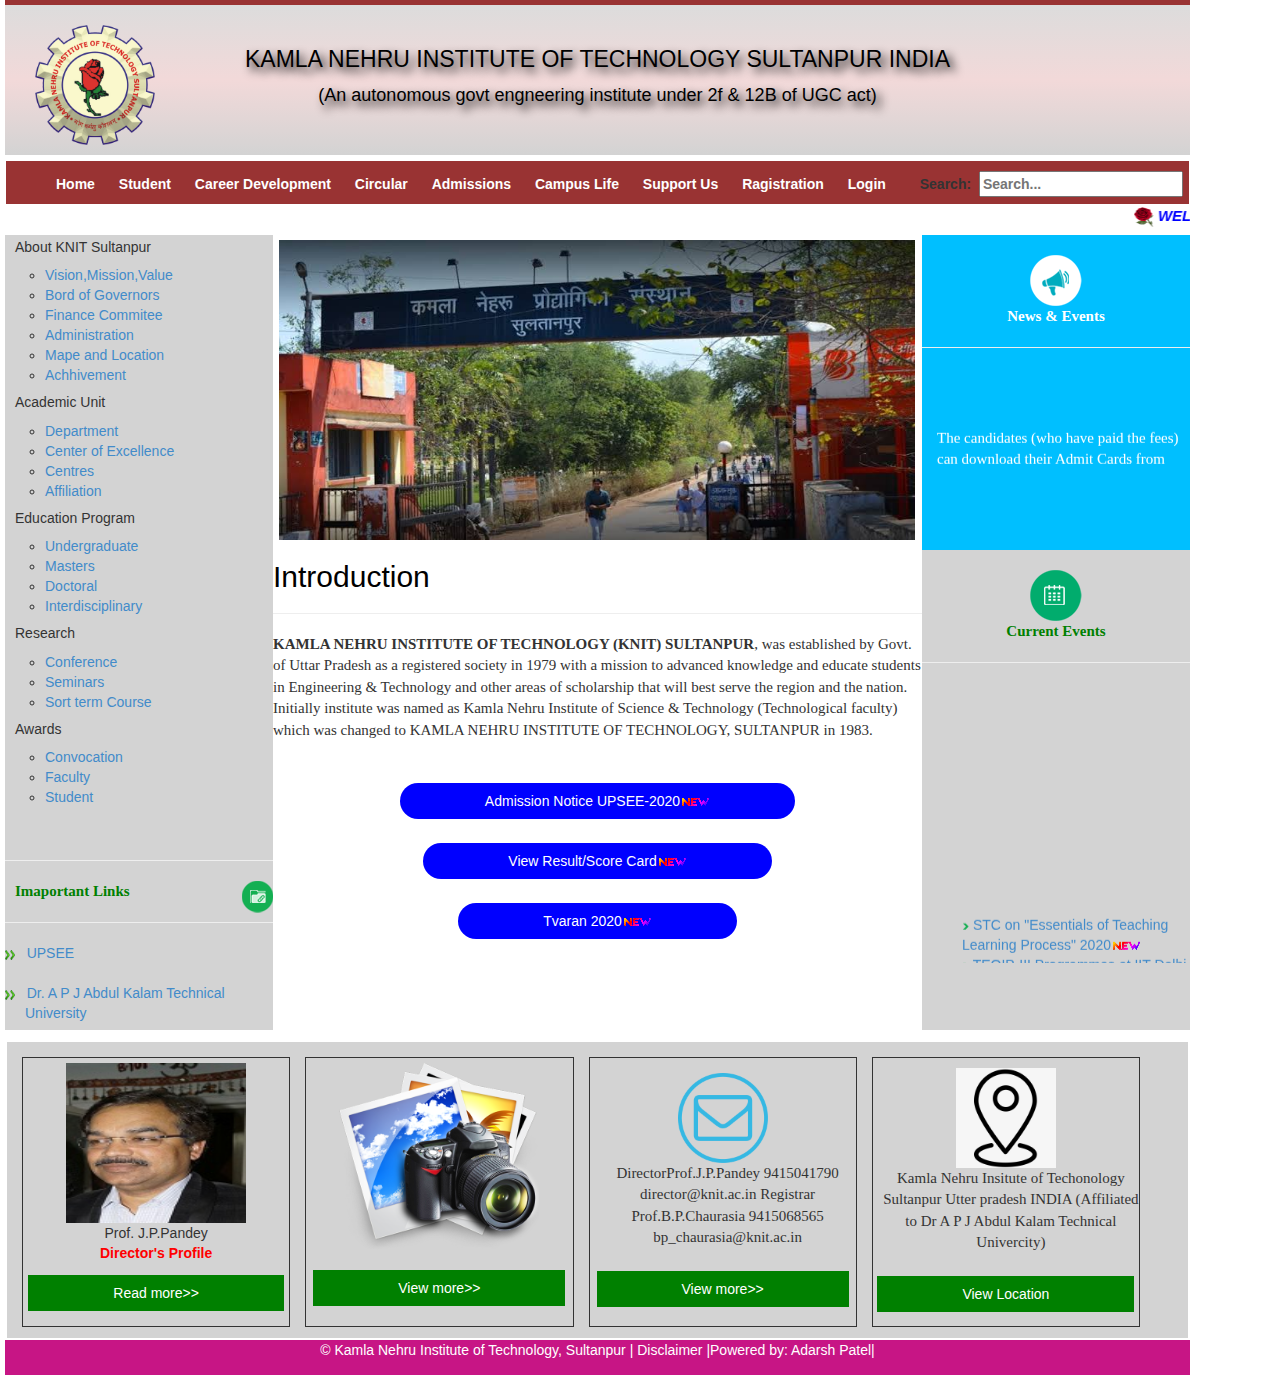
==== commit e4bade35: "Update index.html" ====
--- a/index.html
+++ b/index.html
@@ -242,7 +242,7 @@
           <a href="#">Train Time Table</a>
         </div></div>
         <div class="dropdown">
-          <li><a href="#">Career Development</a></li>
+          <li><a href="http://www.knit.ac.in/site/writereaddata/siteContent/202108251200231893TPO%20MEMBER-converted.pdf">Career Development</a></li>
         <div class="dropdown-content">
           <a href="#">Career Development Cell</a>
           <a href="#">Students Placement Module</a>
@@ -379,4 +379,4 @@
 </d></center></div>
 </div>
 </body>
-</html>+</html>
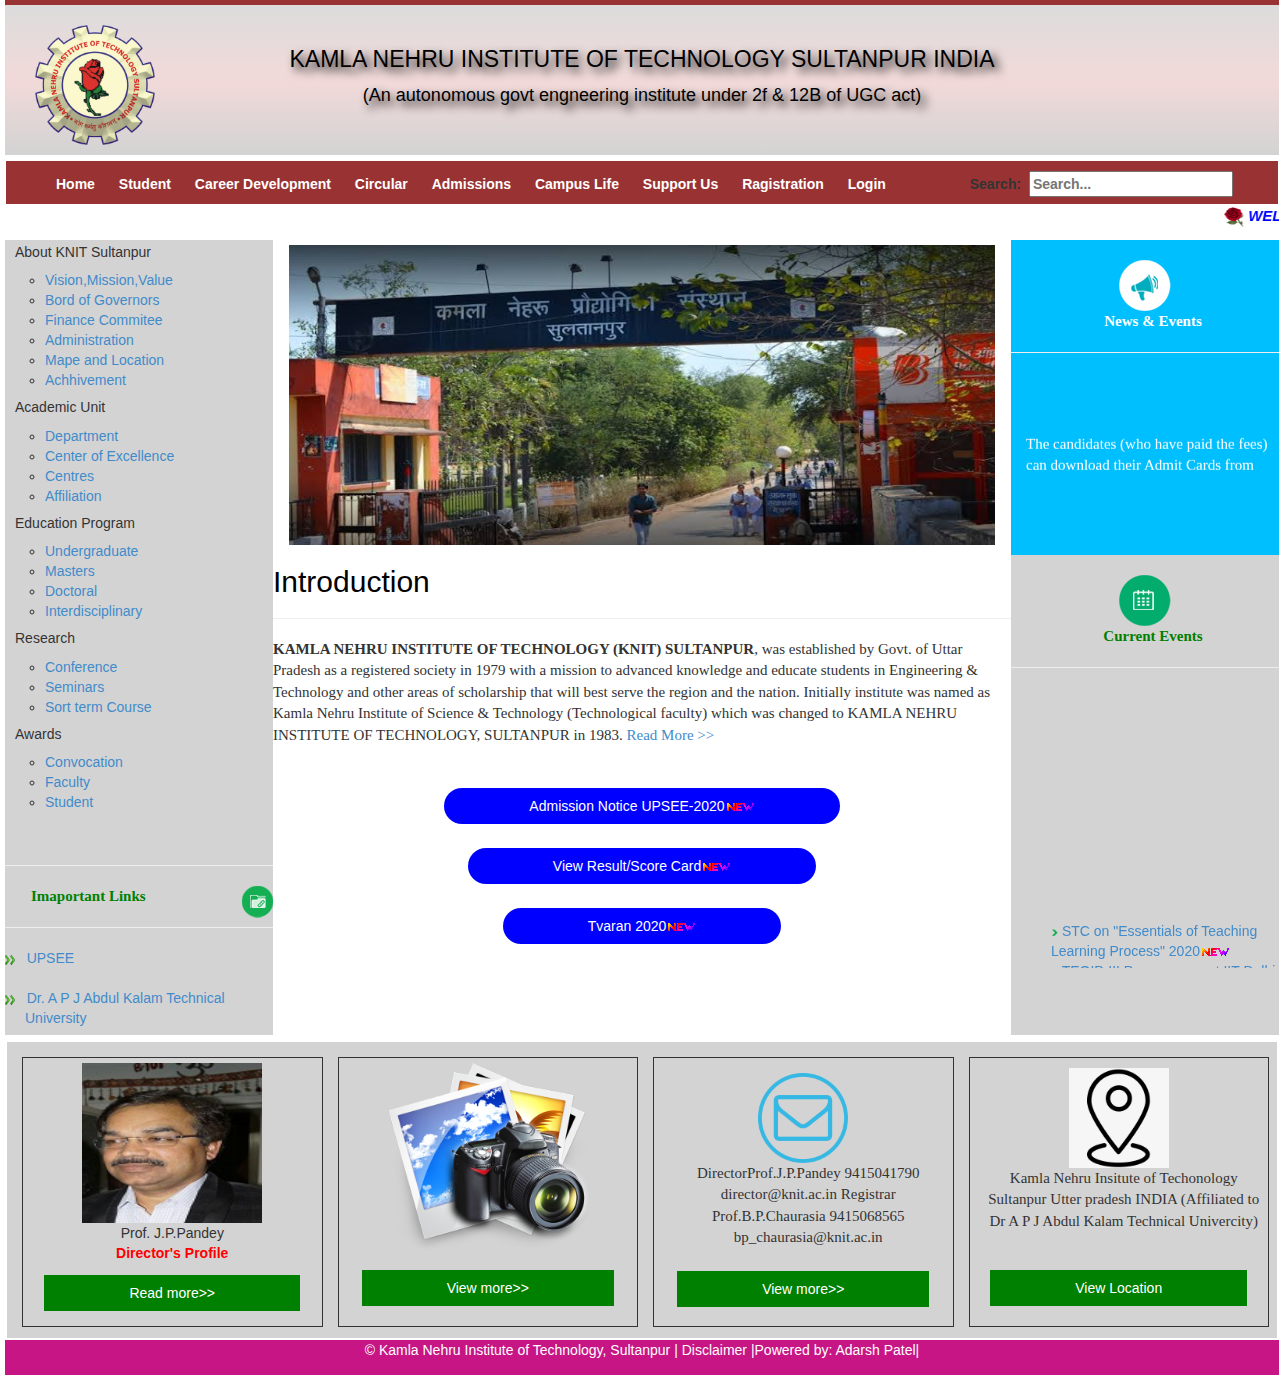
==== commit 79eec5ec: "Update index.html" ====
--- a/index.html
+++ b/index.html
@@ -8,48 +8,42 @@
   <style type="text/css">
     #border{
       height: 1355px;
-      width: 1185px;
-      //background-color: #cccccc;
+      width: 1274px;
       margin-left: 5px;
       background-image: url('1.jpg');
     }
     #h1{
       height: 5px;
-      width: 1185px;
+      width: 1274px;
       background-color: #993333;
     }
     #header {
   height: 150px;
-  width: 1185px;
+  width: 1274px;
   background-color: #cccccc;
   background-image: linear-gradient(gainsboro, #f2d9d9,lightgrey);
-  top-border:5px solid #993333;
 }
 #mark{
   height: 35px;
-  width: 1185px;
+  width: 1274px;
   font-size:12px;
   background-color: white;
 }
 #middle{
   height: 800px;
-  width: 1185px;
+  width: 1274px;
   background-color: white;
 
 }
 .mid{
   height: 790px;
-  width: 590px;
   border: 5px solid black;
- // margin-left: 310px;
 }
 .m{
   height: 795px;
   width: 268px;
   background-color: lightgrey;
-  //border: 5px solid white;
-  margin-top: -5px;
-  //margin-left: 0px;
+ 
 }
 #news
 {
@@ -57,31 +51,26 @@
   width: 268px;
   background-color: deepskyblue;
   border: 5px white;
- // margin-left: 0px; 
 
 }
 #currentevent{
       height: 470px;
       width: 268px;
       background-color: lightgrey;
-      //margin-top: 10px;
-      //border: 15px white;
+      border: 15px white;
     }
 #history{
   height: 600px;
   width: 268px;
-  //background-color: red;
+  background-color: lightgrey;
   margin-top: -5px;
-  //border: 5px solid white;
- // margin-left: -5px;
 }
 new{
   background-color: blue;
   color: white;
   padding: 10px 85px;
- // margin-top: 10px;
-  margin-bottom: 0px: 
-  //border: none;
+  margin-top: 10px;
+  border: none;
   width: 600px;
   height: 70px;
   border-radius: 30px 30px 30px 30px;
@@ -90,7 +79,6 @@
   background-color: green;
   color: white;
   padding: 10px 85px;
-  margin-bottom: 0px: 
   border: none;
 }
 #h3{
@@ -105,10 +93,9 @@
  }
  #menu{
   height: 45px;
-      width: 1185px;
+      width: 1274px;
       background-color: #993333;
       margin-top: 5px;
-      //border-radius:20px 20px 0px 0px;
             border:1px solid white;
             font-weight: bold;
 }
@@ -118,9 +105,7 @@
 }
 #menu ul li{
 display:inline;
-padding:10px;
-//border:1px solid;
-//margin: 10PX;
+margin: 10PX;
 }
 #menu ul li a{
 color:white;
@@ -138,14 +123,13 @@
 
 #footer{
        height: 300px;
-       width: 1185px;
+       width: 1274px;
        border:2px solid white;
        background-color: lightgrey;
-       margin-left: 0px;
 }
 .f1{
      height:270px;
-       width:268.25px;
+       width:300.5px;
        border:1px solid;
        margin-left:15px;
        margin-top:15px;
@@ -153,19 +137,16 @@
 }
 #flast{
        height: 35px;
-       width: 1185px;
+       width: 1274px;
        background-color: mediumvioletred;
-      // border: 5px white;
-       //margin: 5px white;
-       //margin-right: 5px;
+       margin-right: 5px;
       color: white;
-      //margin-left: 5px;
 }
 p{
-  //font-weight: bold;
   font-family: verdana;
   font-size: 15px;
-  border: 5px white;
+  
+  margin-left: 16px;
 }
 .dropbtn {
   background-color: #4CAF50;
@@ -242,7 +223,7 @@
           <a href="#">Train Time Table</a>
         </div></div>
         <div class="dropdown">
-          <li><a href="http://www.knit.ac.in/site/writereaddata/siteContent/202108251200231893TPO%20MEMBER-converted.pdf">Career Development</a></li>
+          <li><a href="#">Career Development</a></li>
         <div class="dropdown-content">
           <a href="#">Career Development Cell</a>
           <a href="#">Students Placement Module</a>
@@ -256,7 +237,7 @@
           <li><a   href="#">Support Us</a></li>
            <li><a   href="StudentRegistration.html" target="blank">Ragistration</a></li>
           <li><a   href="stusentlogin.html" target="blank">Login</a></li>
-          <t style="margin-left: 20px;">Search:&nbsp</t>
+          <t style="margin-left: 70px;">Search:&nbsp</t>
          <input type="text" placeholder="Search..." >
      </ul>
       </div>
@@ -307,9 +288,9 @@
           <p style="margin-top:5px"><span style="font-size:15px; color: green">
             <b style="margin-left: 10px;">Imaportant Links <img src="image/imp_links.png" style="float: right;">
             </b>
-          </p></span><hr><img src="image/arrow1.png" height="10px" width="10px;">&nbsp &nbsp<a href="https://upsee.nic.in/publicinfo/public/home.aspx" target="blank">UPSEE</a>
+          </p></span><hr><img src="image/arrow1.png" height="10px" width="10px;">&nbsp &nbsp<a href="https:upsee.nic.in/publicinfo/public/home.aspx" target="blank">UPSEE</a>
           <br><br>
-          <img src="image/arrow1.png" height="10px" width="10px;">&nbsp &nbsp<a href="https://aktu.ac.in/" target="blank">Dr. A P J Abdul Kalam Technical <l style="margin-left: 20px;">University</l></a>
+          <img src="image/arrow1.png" height="10px" width="10px;">&nbsp &nbsp<a href="https:aktu.ac.in/" target="blank">Dr. A P J Abdul Kalam Technical <l style="margin-left: 20px;">University</l></a>
 
         </div>
           <div class="m" style="float: right;">
@@ -355,16 +336,17 @@
           </center>
 <div id="implink"></div>
           </div>
-          <img src="image/images (3).jpeg" height="300px" width="636px" style="margin-left: 6px;">  
+          <img src="image/images (3).jpeg" height="300px" width="706px" style="margin-left: 16px;margin-top: 5px;">  
           <br>
-          <h2><span style="color: #000000;">Introduction</span></h2>
+          <h2><span style="color: #000000;"> Introduction</span></h2>
           <hr>
-            <p><b style="font-family: verdana;">KAMLA NEHRU INSTITUTE OF TECHNOLOGY (KNIT) SULTANPUR</b>, was established by Govt. of Uttar Pradesh as a registered society in 1979 with a mission to advanced knowledge and educate students in Engineering & Technology and other areas of scholarship that will best serve the region and the nation. Initially institute was named as Kamla Nehru Institute of Science & Technology (Technological faculty) which was changed to KAMLA NEHRU INSTITUTE OF TECHNOLOGY, SULTANPUR in 1983. </p> 
+            <p><b style="font-family: verdana;"> KAMLA NEHRU INSTITUTE OF TECHNOLOGY (KNIT) SULTANPUR</b>, was established by Govt. of Uttar Pradesh as a registered society in 1979 with a mission to advanced knowledge and educate students in Engineering & Technology and other areas of scholarship that will best serve the region and the nation. Initially institute was named as Kamla Nehru Institute of Science & Technology (Technological faculty) 
+              which was changed to KAMLA NEHRU INSTITUTE OF TECHNOLOGY, SULTANPUR in 1983. <a href="abt.html" target="_blank">Read More >></a></p> 
             <br><br>
             <center>
-            <a href="https://upsee.nic.in/publicinfo/public/home.aspx" target="blank"><new>Admission Notice UPSEE-2020<img src="image/newicon.gif"></new></></a><br><br><br>
-            <a href="https://govexams.com/knit/Searchresult.aspx" target="blank"><new>View Result/Score Card<img src="image/newicon.gif"></new></a><br><br><br>
-            <a href="https://www.tvaran2k20.co.in" target="blank"><new>Tvaran 2020<img src="image/newicon.gif"></new></></a>
+            <a href="https:upsee.nic.in/publicinfo/public/home.aspx" target="blank"><new>Admission Notice UPSEE-2020<img src="image/newicon.gif"></new></></a><br><br><br>
+            <a href="https:govexams.com/knit/Searchresult.aspx" target="blank"><new>View Result/Score Card<img src="image/newicon.gif"></new></a><br><br><br>
+            <a href="https:www.tvaran2k20.co.in" target="blank"><new>Tvaran 2020<img src="image/newicon.gif"></new></></a>
           </center>
         </div>
 <div id="footer">
@@ -373,7 +355,7 @@
         <div class="f1"><center><img src="image/contect.png" height="90px;" width="90px;" style="margin-top: 15PX;">
 <p style="margin-left: 10px;">DirectorProf.J.P.Pandey 9415041790 director@knit.ac.in
 Registrar Prof.B.P.Chaurasia 9415068565 bp_chaurasia@knit.ac.in</p><br><a href="contact.html" style="border: 0px;"><n1>View more>></n1></a></center></div>
-        <div class="f1"><center><img src="image/pta.jpg" height="100px;" width="100px;" style="margin-top: 10px;"><p style="margin-left: 10px;">Kamla Nehru Insitute of Techonology Sultanpur Utter pradesh INDIA (Affiliated to Dr A P J Abdul Kalam Technical Univercity)</p><br><a href="https://www.google.com/maps/dir//Kamla+Nehru+Institute+of+Technology,+Sultanpur+(U.P.),+Sultanpur+-+Kadipur+Rd,+Sultanpur,+Uttar+Pradesh+228118/data=!4m6!4m5!1m1!4e2!1m2!1m1!1s0x399a7c86d691219f:0x99a3eb1e7c07f78f?sa=X&ved=2ahUKEwjW_8CUu73nAhVIU30KHY4_BF4Q48ADMAV6BAgHECg" style="border: 0px;margin-top: 15px; "><n1>View Location</n1></a></center></div></div>
+        <div class="f1"><center><img src="image/pta.jpg" height="100px;" width="100px;" style="margin-top: 10px;"><p style="margin-left: 10px;margin-bottom: 26px;">Kamla Nehru Insitute of Techonology Sultanpur Utter pradesh INDIA (Affiliated to Dr A P J Abdul Kalam Technical Univercity)</p><br><a href="https:www.google.com/maps/dirKamla+Nehru+Institute+of+Technology,+Sultanpur+(U.P.),+Sultanpur+-+Kadipur+Rd,+Sultanpur,+Uttar+Pradesh+228118/data=!4m6!4m5!1m1!4e2!1m2!1m1!1s0x399a7c86d691219f:0x99a3eb1e7c07f78f?sa=X&ved=2ahUKEwjW_8CUu73nAhVIU30KHY4_BF4Q48ADMAV6BAgHECg" style="border: 0px;margin-top: 15px; "><n1>View Location</n1></a></center></div></div>
         <div id="flast"><center><d style="font-weight: lighter; font-size: 14px; margin-top: 20px;
 " >&copy Kamla Nehru Institute of Technology, Sultanpur | Disclaimer |Powered by: Adarsh Patel|
 </d></center></div>
